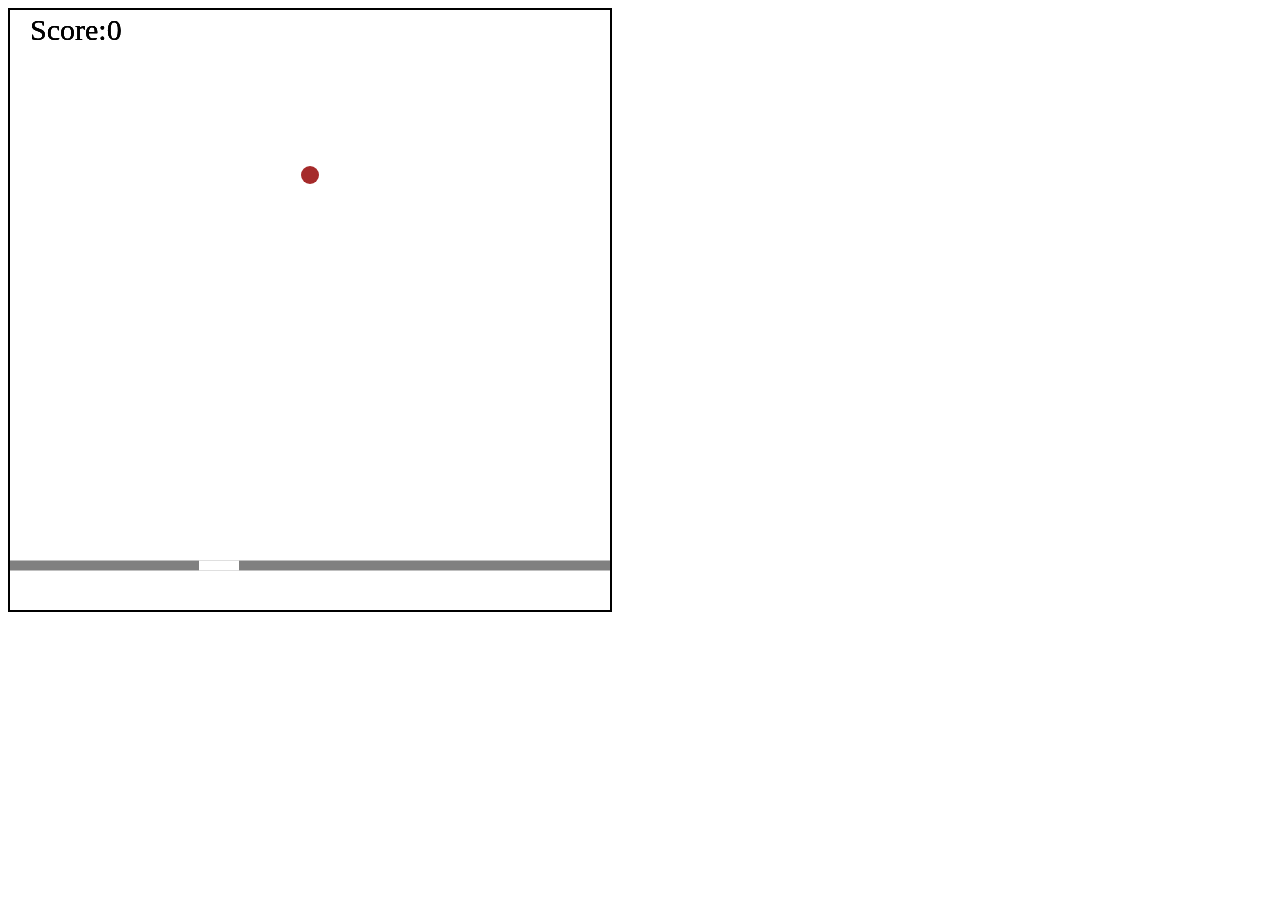
==== index.html @ babd8503 "first upload" ====
<!DOCTYPE html>
<html lang="en">
  <head>
    <meta charset="UTF-8" />
    <meta http-equiv="X-UA-Compatible" content="IE=edge" />
    <meta name="viewport" content="width=device-width, initial-scale=1.0" />
    <title>Ball Fall</title>
    <link rel="stylesheet" href="css\index.css" />
    <link rel="icon" type="image/x-icon" href="favicon-32x32.png" />
    <script src="game.js"></script>
  </head>
  <style>
    .maincontainer {
      background-image: url("https://tenor.com/view/blue-heart-black-background-gif-23123319");
    }
  </style>
  <body>
    <div class="main-container">
      <canvas
        id="canvas"
        height="600"
        width="600"
        style="border: 2px solid black"
        style="background-image: url('..\bg.gif')"
        ;
      >
      </canvas>
      <script>
        function holdAndDrop() {
          let x = document.createElement("audio");
          x.src = "audio\bricktouch.wav";
          x.play();
        }

        function gameover() {
          let x = document.createElement("audio");
          x.src = "audio\gameover.wav";
          x.play();
        }

        const canvas = document.getElementById("canvas");
        const ctx = canvas.getContext("2d");
        const cwidth = canvas.width;
        const cheight = canvas.height;

        function randHoleX() {
          return Math.floor(Math.random() * 270);
        }

        let ball = { x: 300, y: 0, r: 9 };
        let Platforms = [
          { x: 0, y: cheight, w: cwidth, h: 10, holeX: randHoleX(), holeW: 40 },
          {
            x: 0,
            y: cheight + 50,
            w: cwidth,
            h: 10,
            holeX: randHoleX(),
            holeW: 40,
          },
        ];
        let leftpressed = false;
        let rightpressed = false;
        let interval = (scoreInterval = null);
        let score = 0;
        let gravity = 0.5;
        let dropSpeed = 0;

        scoreInterval = setInterval(() => {
          score++;
        }, 1000);

        drawBall();
        drawPlatforms();
        movePlatforms();

        function movePlatforms() {
          let count = 0;
          setInterval(() => {
            if (count == Math.floor(50)) {
              if (Platforms.length > 10) {
                Platforms.splice(0, 1);
              }
              Platforms.push({
                x: 0,
                y: cheight + 50,
                w: cwidth,
                h: 10,
                holeX: randHoleX(),
                holeW: 40,
              });
              count = 0;
            }
            Platforms.forEach((pl) => {
              pl.y = pl.y - 1.5;
            });

            const closest = Platforms.find(
              (pl) => ball.y < pl.y + 10 && ball.y > pl.y - ball.r
            );

            if (closest) {
              holdAndDrop(closest);
            } else {
              dropSpeed += gravity;
              ball.y += 5;
            }

            ctx.clearRect(0, 0, cwidth, cheight);
            drawPlatforms();
            drawBall();
            checkGameOver();
            drawScore();
            count++;
          }, 20);
        }

        function checkGameOver() {
          if (ball.y < 0) {
            gameover();
          }
        }

        function gameover() {
          alert("Game Over!! \nBetter Luck Next Time");
          alert("Score:" + score);
          resetGame();
        }

        function holdAndDrop(closest) {
          if (ball.y > closest.y - ball.r) {
            if (
              ball.x > closest.holeX &&
              ball.x < closest.holeX + closest.holeW
            ) {
              ball.y += 1;
            } else {
              ball.y = closest.y - ball.r;
            }
          }
        }

        function drawBall() {
          if (leftpressed && ball.x - ball.r > 0) {
            ball.x -= 2;
          }
          if (rightpressed && ball.x + ball.r < cwidth) {
            ball.x += 2;
          }
          ctx.beginPath();
          ctx.arc(ball.x, ball.y, ball.r, 0, 2 * Math.PI);
          ctx.fillStyle = "brown";
          ctx.stroke = "2px solid black";
          ctx.fill();
          ctx.closePath();
        }

        function drawScore() {
          ctx.beginPath();
          ctx.fillStyle = "black";
          ctx.fill();
          ctx.font = "30px Chopsic";
          ctx.fillText("Score:" + score, 20, 30);
          ctx.closePath();
        }

        function drawPlatforms() {
          Platforms.forEach((pl) => {
            createPl(pl);
            createHole(pl);
            navigationBall();
            drawScore();
          });

          function createHole(pl) {
            ctx.beginPath();
            ctx.rect(pl.holeX, pl.y, pl.holeW, pl.h);
            ctx.fillStyle = "white";
            ctx.fill();
            ctx.closePath();
          }

          function createPl(pl) {
            ctx.beginPath();
            ctx.rect(pl.x, pl.y, pl.w, pl.h);
            ctx.fillStyle = "grey";
            ctx.fill();
            ctx.closePath();
          }
        }
        function navigationBall() {
          document.onkeydown = function (e) {
            switch (e.keyCode) {
              case 37:
                console.log("Left Key pressed!");
                leftpressed = true;
                console.log(leftpressed);
                break;
              case 39:
                rightpressed = true;
                console.log(rightpressed);
                break;
            }
          };
          document.onkeyup = function (e) {
            switch (e.keyCode) {
              case 37:
                leftpressed = false;
                console.log(leftpressed);
                break;
              case 39:
                rightpressed = false;
                console.log(rightpressed);
                break;
            }
          };
        }
      </script>
    </div>
  </body>
</html>
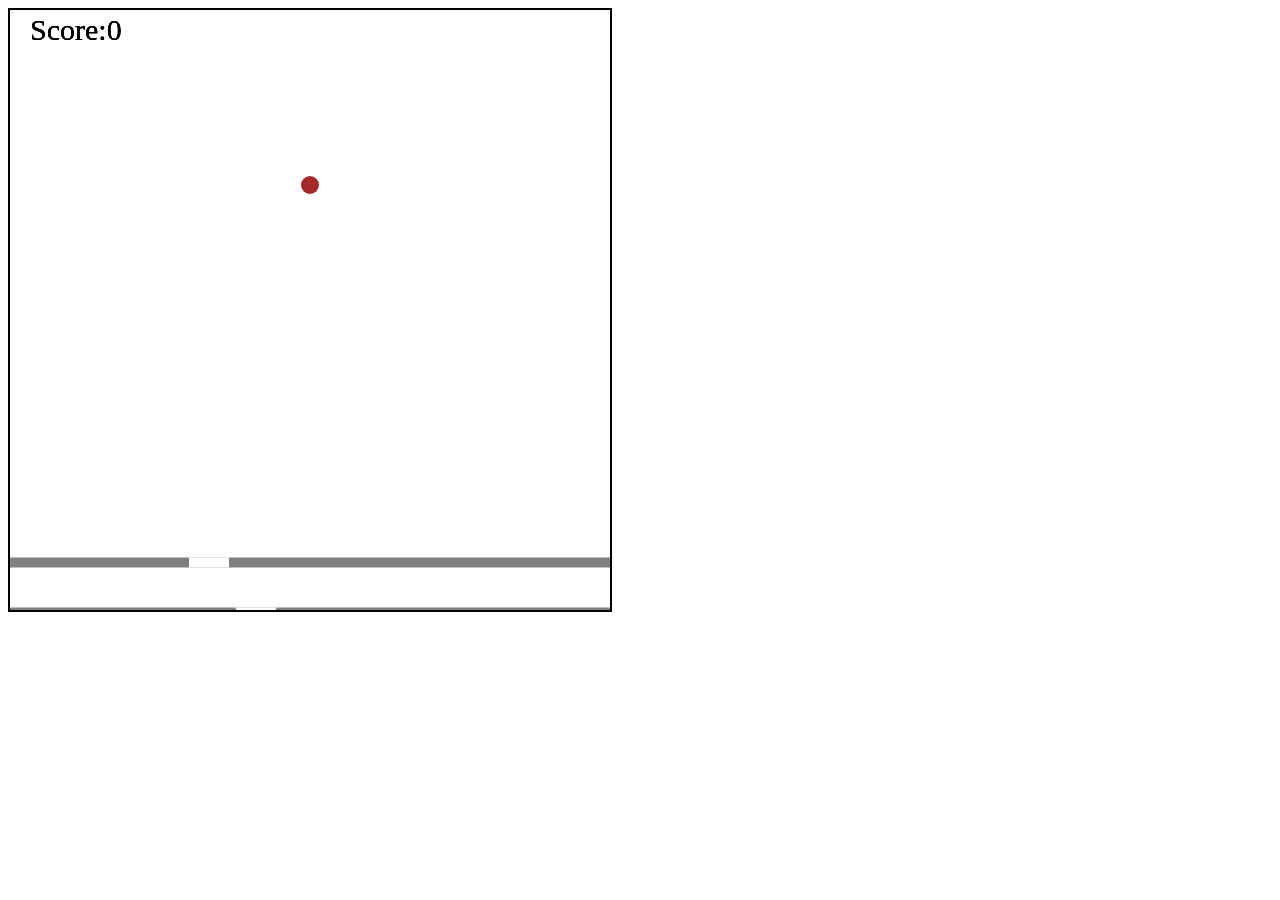
==== commit 182cf1e2: "audio added" ====
--- a/index.html
+++ b/index.html
@@ -25,197 +25,7 @@
         ;
       >
       </canvas>
-      <script>
-        function holdAndDrop() {
-          let x = document.createElement("audio");
-          x.src = "audio\bricktouch.wav";
-          x.play();
-        }
-
-        function gameover() {
-          let x = document.createElement("audio");
-          x.src = "audio\gameover.wav";
-          x.play();
-        }
-
-        const canvas = document.getElementById("canvas");
-        const ctx = canvas.getContext("2d");
-        const cwidth = canvas.width;
-        const cheight = canvas.height;
-
-        function randHoleX() {
-          return Math.floor(Math.random() * 270);
-        }
-
-        let ball = { x: 300, y: 0, r: 9 };
-        let Platforms = [
-          { x: 0, y: cheight, w: cwidth, h: 10, holeX: randHoleX(), holeW: 40 },
-          {
-            x: 0,
-            y: cheight + 50,
-            w: cwidth,
-            h: 10,
-            holeX: randHoleX(),
-            holeW: 40,
-          },
-        ];
-        let leftpressed = false;
-        let rightpressed = false;
-        let interval = (scoreInterval = null);
-        let score = 0;
-        let gravity = 0.5;
-        let dropSpeed = 0;
-
-        scoreInterval = setInterval(() => {
-          score++;
-        }, 1000);
-
-        drawBall();
-        drawPlatforms();
-        movePlatforms();
-
-        function movePlatforms() {
-          let count = 0;
-          setInterval(() => {
-            if (count == Math.floor(50)) {
-              if (Platforms.length > 10) {
-                Platforms.splice(0, 1);
-              }
-              Platforms.push({
-                x: 0,
-                y: cheight + 50,
-                w: cwidth,
-                h: 10,
-                holeX: randHoleX(),
-                holeW: 40,
-              });
-              count = 0;
-            }
-            Platforms.forEach((pl) => {
-              pl.y = pl.y - 1.5;
-            });
-
-            const closest = Platforms.find(
-              (pl) => ball.y < pl.y + 10 && ball.y > pl.y - ball.r
-            );
-
-            if (closest) {
-              holdAndDrop(closest);
-            } else {
-              dropSpeed += gravity;
-              ball.y += 5;
-            }
-
-            ctx.clearRect(0, 0, cwidth, cheight);
-            drawPlatforms();
-            drawBall();
-            checkGameOver();
-            drawScore();
-            count++;
-          }, 20);
-        }
-
-        function checkGameOver() {
-          if (ball.y < 0) {
-            gameover();
-          }
-        }
-
-        function gameover() {
-          alert("Game Over!! \nBetter Luck Next Time");
-          alert("Score:" + score);
-          resetGame();
-        }
-
-        function holdAndDrop(closest) {
-          if (ball.y > closest.y - ball.r) {
-            if (
-              ball.x > closest.holeX &&
-              ball.x < closest.holeX + closest.holeW
-            ) {
-              ball.y += 1;
-            } else {
-              ball.y = closest.y - ball.r;
-            }
-          }
-        }
-
-        function drawBall() {
-          if (leftpressed && ball.x - ball.r > 0) {
-            ball.x -= 2;
-          }
-          if (rightpressed && ball.x + ball.r < cwidth) {
-            ball.x += 2;
-          }
-          ctx.beginPath();
-          ctx.arc(ball.x, ball.y, ball.r, 0, 2 * Math.PI);
-          ctx.fillStyle = "brown";
-          ctx.stroke = "2px solid black";
-          ctx.fill();
-          ctx.closePath();
-        }
-
-        function drawScore() {
-          ctx.beginPath();
-          ctx.fillStyle = "black";
-          ctx.fill();
-          ctx.font = "30px Chopsic";
-          ctx.fillText("Score:" + score, 20, 30);
-          ctx.closePath();
-        }
-
-        function drawPlatforms() {
-          Platforms.forEach((pl) => {
-            createPl(pl);
-            createHole(pl);
-            navigationBall();
-            drawScore();
-          });
-
-          function createHole(pl) {
-            ctx.beginPath();
-            ctx.rect(pl.holeX, pl.y, pl.holeW, pl.h);
-            ctx.fillStyle = "white";
-            ctx.fill();
-            ctx.closePath();
-          }
-
-          function createPl(pl) {
-            ctx.beginPath();
-            ctx.rect(pl.x, pl.y, pl.w, pl.h);
-            ctx.fillStyle = "grey";
-            ctx.fill();
-            ctx.closePath();
-          }
-        }
-        function navigationBall() {
-          document.onkeydown = function (e) {
-            switch (e.keyCode) {
-              case 37:
-                console.log("Left Key pressed!");
-                leftpressed = true;
-                console.log(leftpressed);
-                break;
-              case 39:
-                rightpressed = true;
-                console.log(rightpressed);
-                break;
-            }
-          };
-          document.onkeyup = function (e) {
-            switch (e.keyCode) {
-              case 37:
-                leftpressed = false;
-                console.log(leftpressed);
-                break;
-              case 39:
-                rightpressed = false;
-                console.log(rightpressed);
-                break;
-            }
-          };
-        }
-      </script>
+      <script src="index.js"></script>
     </div>
   </body>
 </html>
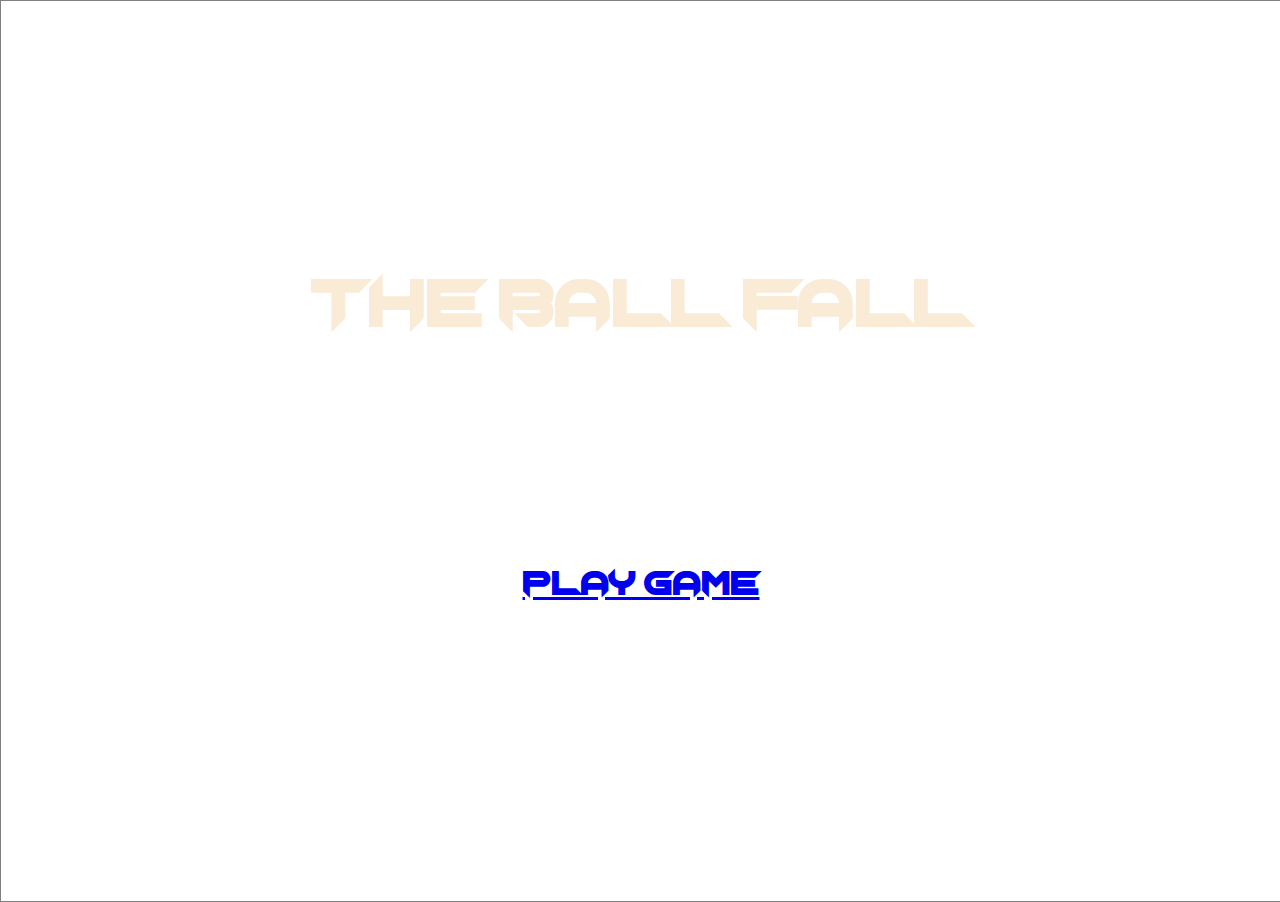
==== commit fed2103b: "start page and levels added" ====
--- a/index.html
+++ b/index.html
@@ -5,27 +5,106 @@
     <meta http-equiv="X-UA-Compatible" content="IE=edge" />
     <meta name="viewport" content="width=device-width, initial-scale=1.0" />
     <title>Ball Fall</title>
-    <link rel="stylesheet" href="css\index.css" />
     <link rel="icon" type="image/x-icon" href="favicon-32x32.png" />
-    <script src="game.js"></script>
+    <script src="index.js"></script>
   </head>
   <style>
-    .maincontainer {
-      background-image: url("https://tenor.com/view/blue-heart-black-background-gif-23123319");
+    @font-face {
+      font-family: "chopsic";
+      src: url("../fonts/Chopsic.ttf");
     }
+    body {
+      margin: 0;
+      padding: 0;
+      background-image: url("../bg.gif");
+      overflow-y: hidden;
+      overflow-x: hidden;
+    }
+
+    .main-container {
+      font-family: chopsic, serif;
+      font-size: 4vh;
+      justify-content: center;
+      align-items: center;
+      color: antiquewhite;
+      position: relative;
+      width: 100vw;
+      height: 100vh;
+      border: grey 1px solid;
+      display: flex;
+      flex-direction: column;
+    }
+    @media screen and (min-width: 580px) {
+      .play-text {
+        font-family: chopsic, serif;
+        font-size: 70px;
+        margin-top: 0;
+      }
+      .extra {
+        text-align: center;
+      }
+      .game-text {
+        font-size: 35px;
+      }
+    }
+
+    @media screen and (max-width: 580px) {
+      .play-text {
+        font-family: chopsic, serif;
+        font-size: 50px;
+        margin-top: 0;
+        text-align: center;
+        padding-top: 20px;
+      }
+      .extra {
+        text-align: center;
+        font-size: 30px;
+      }
+      .game-text {
+        padding: 0;
+        font-size: 35px;
+      }
+    }
+    @media screen and (width: 280px) {
+      .play-text {
+        font-family: chopsic, serif;
+        font-size: 35px;
+        margin-top: 0;
+        text-align: center;
+        padding-top: 20px;
+      }
+      .extra {
+        text-align: center;
+        font-size: 17px;
+      }
+      .game-text {
+        padding: 0;
+        font-size: 25px;
+      }
+    } ;
   </style>
   <body>
     <div class="main-container">
-      <canvas
-        id="canvas"
-        height="600"
-        width="600"
-        style="border: 2px solid black"
-        style="background-image: url('..\bg.gif')"
-        ;
-      >
-      </canvas>
-      <script src="index.js"></script>
+      <p class="play-text">The Ball Fall</p>
+      <p class="extra" id="box"></p>
+      <p class="game-text"><a href="front.html">Play Game</a></p>
     </div>
+    <script>
+      var i = 0;
+      var txt = [
+        "The ball is lost in the extremeties of space while exploring.<br> If its touches the extreme of space,it will lose it life. <br> Manage to save the ball's life by drawing <br> it towards the bottom and extending its life time<br>Lets Start!! ",
+      ];
+      var speed = 40;
+      function typeWritter() {
+        document.querySelector("#box").style.color = "white";
+        document.querySelector("#box").style.fontFamily = "serif";
+        document.querySelector("#box").innerHTML =
+          txt[0].substring(0, i) + "<span>\u25ae</span>";
+        if (i++ != txt[0].length) {
+          setTimeout(typeWritter, speed);
+        }
+      }
+      window.addEventListener("load", typeWritter);
+    </script>
   </body>
 </html>
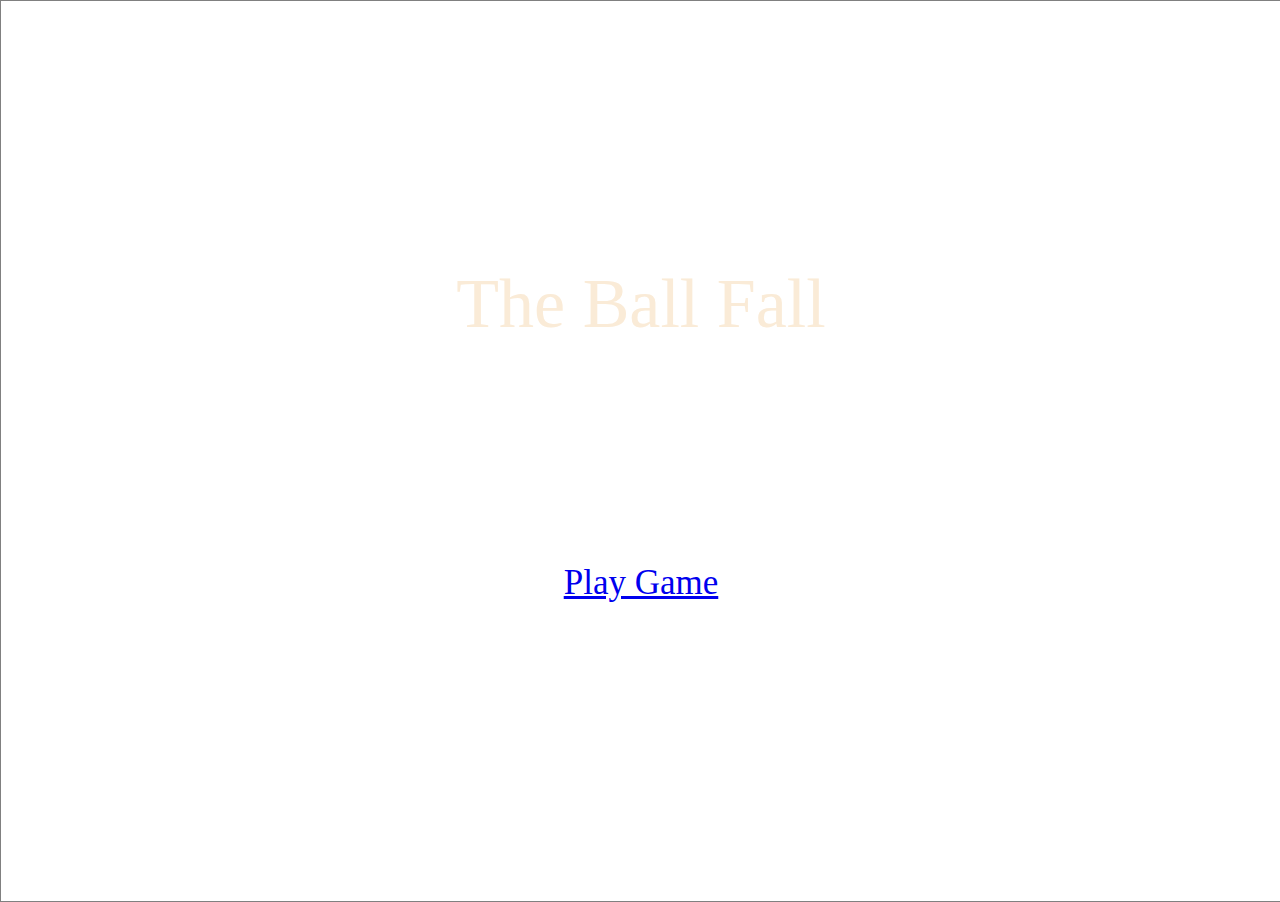
==== commit c80fa379: "Rearranging the folder structure" ====
--- a/index.html
+++ b/index.html
@@ -5,18 +5,18 @@
     <meta http-equiv="X-UA-Compatible" content="IE=edge" />
     <meta name="viewport" content="width=device-width, initial-scale=1.0" />
     <title>Ball Fall</title>
-    <link rel="icon" type="image/x-icon" href="favicon-32x32.png" />
+    <link rel="icon" type="image/x-icon" href="img/favicon-32x32.png" />
     <script src="index.js"></script>
   </head>
   <style>
     @font-face {
       font-family: "chopsic";
-      src: url("../fonts/Chopsic.ttf");
+      src: url("font/Chopsic.ttf");
     }
     body {
       margin: 0;
       padding: 0;
-      background-image: url("../bg.gif");
+      background-image: url("img/bg.gif");
       overflow-y: hidden;
       overflow-x: hidden;
     }
